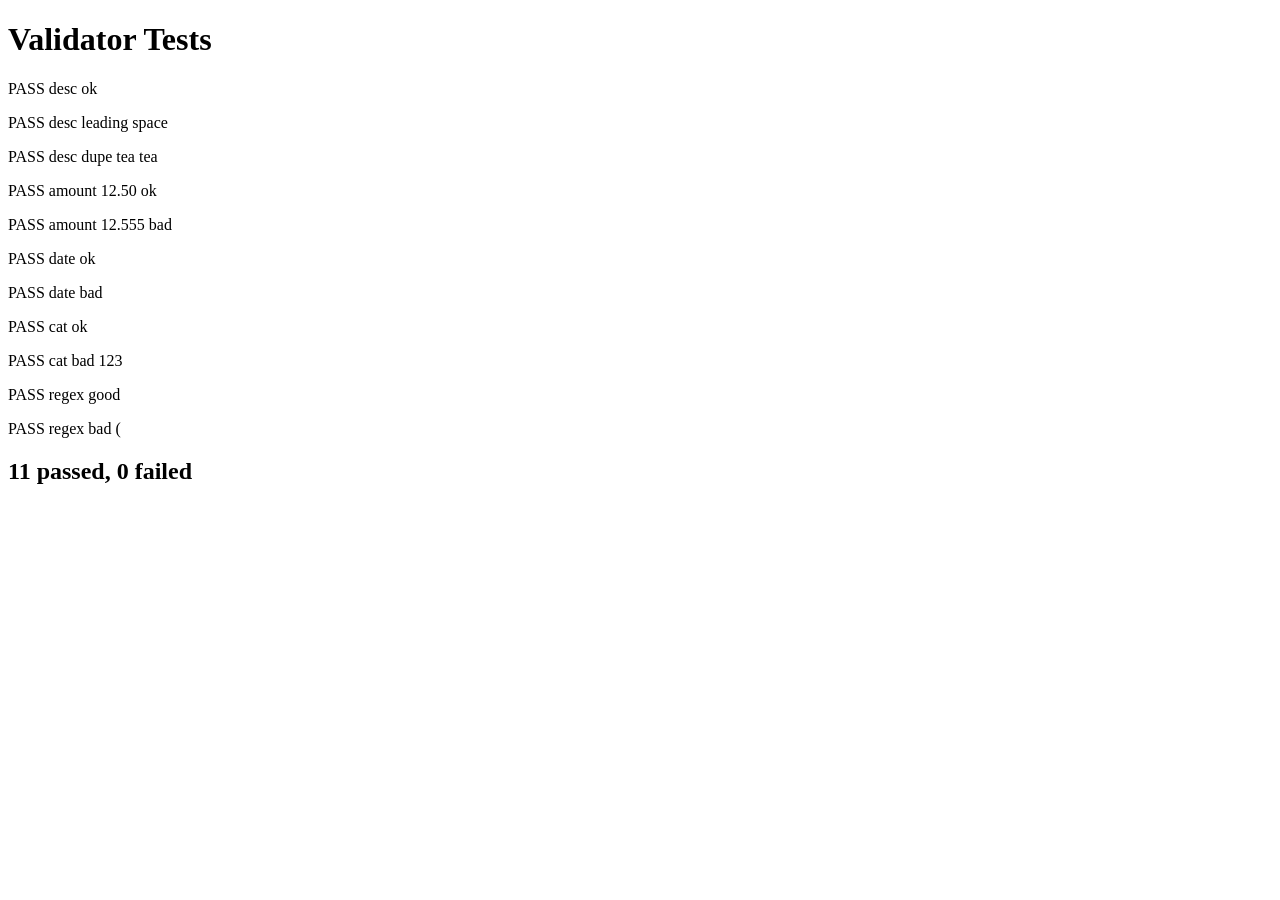
==== tests.html @ d0b7028a "M5 - Stats + Cap/Targets: dashboard metrics, cap logic, ARIA live updates" ====
<!DOCTYPE html>
<html lang="en">
<head>
    <meta charset="UTF-8">
    <meta name="viewport" content="width=device-width, initial-scale=1.0">
    <title>Test</title>
</head>


<body>
<h1>Validator Tests</h1>   
<div id="out"></div> 
<script type="module">
import {checkDesc,checkAmount,checkDate,checkCat} from './scripts/validators.js';
import {compileRegex} from './scripts/search.js';
var pass=0,fail=0;function t(n,c){var p=document.createElement('p');p.textContent=(c?'PASS ':'FAIL ')+n;document.querySelector('#out').appendChild(p);c?pass++:fail++;}
t('desc ok',checkDesc('Lunch at cafe')==='');
t('desc leading space',checkDesc(' Lunch')!=='');
t('desc dupe tea tea',checkDesc(' tea tea')!=='');
t('amount 12.50 ok',checkAmount('12.50')==='');
t('amount 12.555 bad',checkAmount('12.555')!=='');
t('date ok',checkDate('2025-09-29')==='');
t('date bad',checkDate('2025-13-01')!=='');
t('cat ok',checkCat('Bus fare')==='');
t('cat bad 123',checkCat('Food123')!=='');
t('regex good', compileRegex('(coffee|tea)','i')!==null);
t('regex bad (',compileRegex('(','i')===null);
var s=document.createElement('h2');s.textContent=pass+' passed, '+fail+' failed';document.querySelector('#out').appendChild(s);
</script>
</body>
</html>
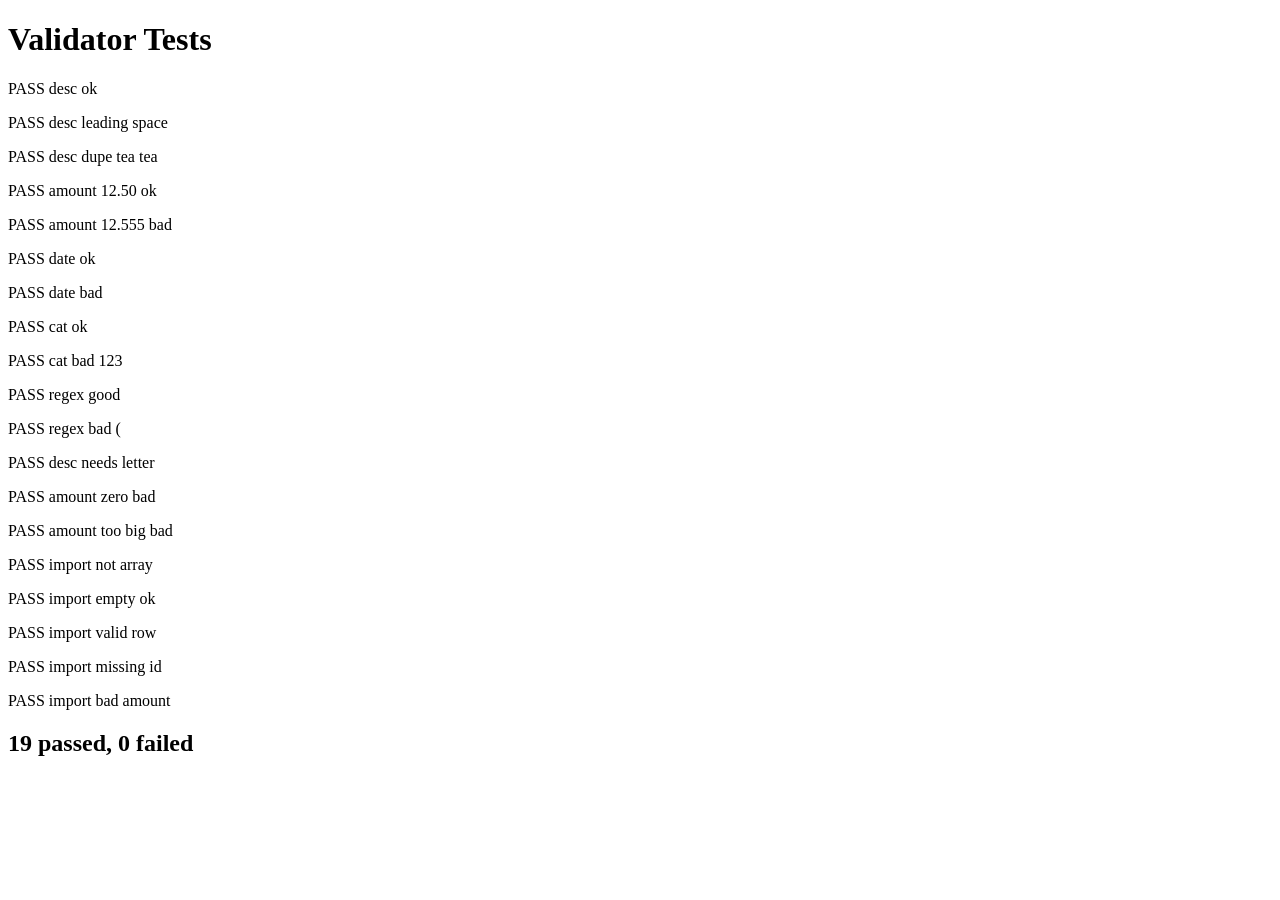
==== commit 3c921fb2: "M7 - Polish, accessibility and extra features,open commit message to see details Rework header/nav l" ====
--- a/tests.html
+++ b/tests.html
@@ -13,10 +13,11 @@
 <script type="module">
 import {checkDesc,checkAmount,checkDate,checkCat} from './scripts/validators.js';
 import {compileRegex} from './scripts/search.js';
+import {validateImport} from './scripts/storage.js';
 var pass=0,fail=0;function t(n,c){var p=document.createElement('p');p.textContent=(c?'PASS ':'FAIL ')+n;document.querySelector('#out').appendChild(p);c?pass++:fail++;}
 t('desc ok',checkDesc('Lunch at cafe')==='');
 t('desc leading space',checkDesc(' Lunch')!=='');
-t('desc dupe tea tea',checkDesc(' tea tea')!=='');
+t('desc dupe tea tea',checkDesc('tea tea')!=='');
 t('amount 12.50 ok',checkAmount('12.50')==='');
 t('amount 12.555 bad',checkAmount('12.555')!=='');
 t('date ok',checkDate('2025-09-29')==='');
@@ -25,6 +26,14 @@
 t('cat bad 123',checkCat('Food123')!=='');
 t('regex good', compileRegex('(coffee|tea)','i')!==null);
 t('regex bad (',compileRegex('(','i')===null);
+t('desc needs letter',checkDesc('123')!=='');
+t('amount zero bad',checkAmount('0')!=='');
+t('amount too big bad',checkAmount('2000000000')!=='');
+t('import not array',validateImport('nope')!=='');
+t('import empty ok',validateImport([])===null);
+t('import valid row',validateImport([{id:'a',description:'x',amount:5,category:'Food',date:'2025-10-01'}])===null);
+t('import missing id',validateImport([{description:'x',amount:5, category:'Food',date:'2025-01-01'}])!=='');
+t('import bad amount',validateImport([{id:'a',description:'x',amount:'5',category:'Food',date:'2025-01-01'}])!=='');
 var s=document.createElement('h2');s.textContent=pass+' passed, '+fail+' failed';document.querySelector('#out').appendChild(s);
 </script>
 </body>
